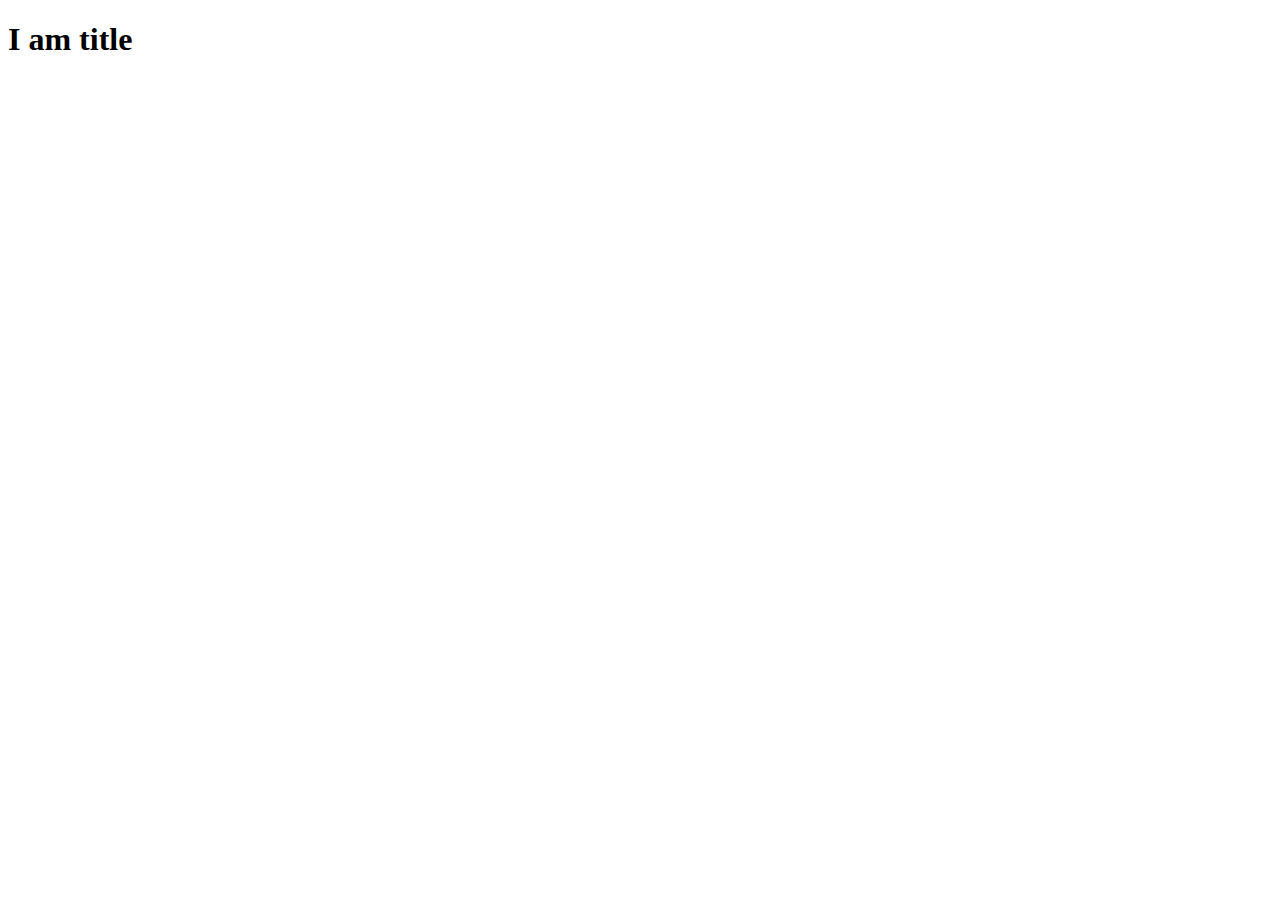
==== circle.html @ 254678d1 "the structure is made on html file" ====
<!DOCTYPE html>
<html lang="en">
<head>
    <meta charset="UTF-8">
    <meta name="viewport" content="width=device-width, initial-scale=1.0">
    <title>Circle</title>
    <link rel="stylesheet" href="">
</head>
<body>
    <h1>I am title</h1>
    <div class="container">
        <div class="content">
        </div>
    </div>
</body>
</html>
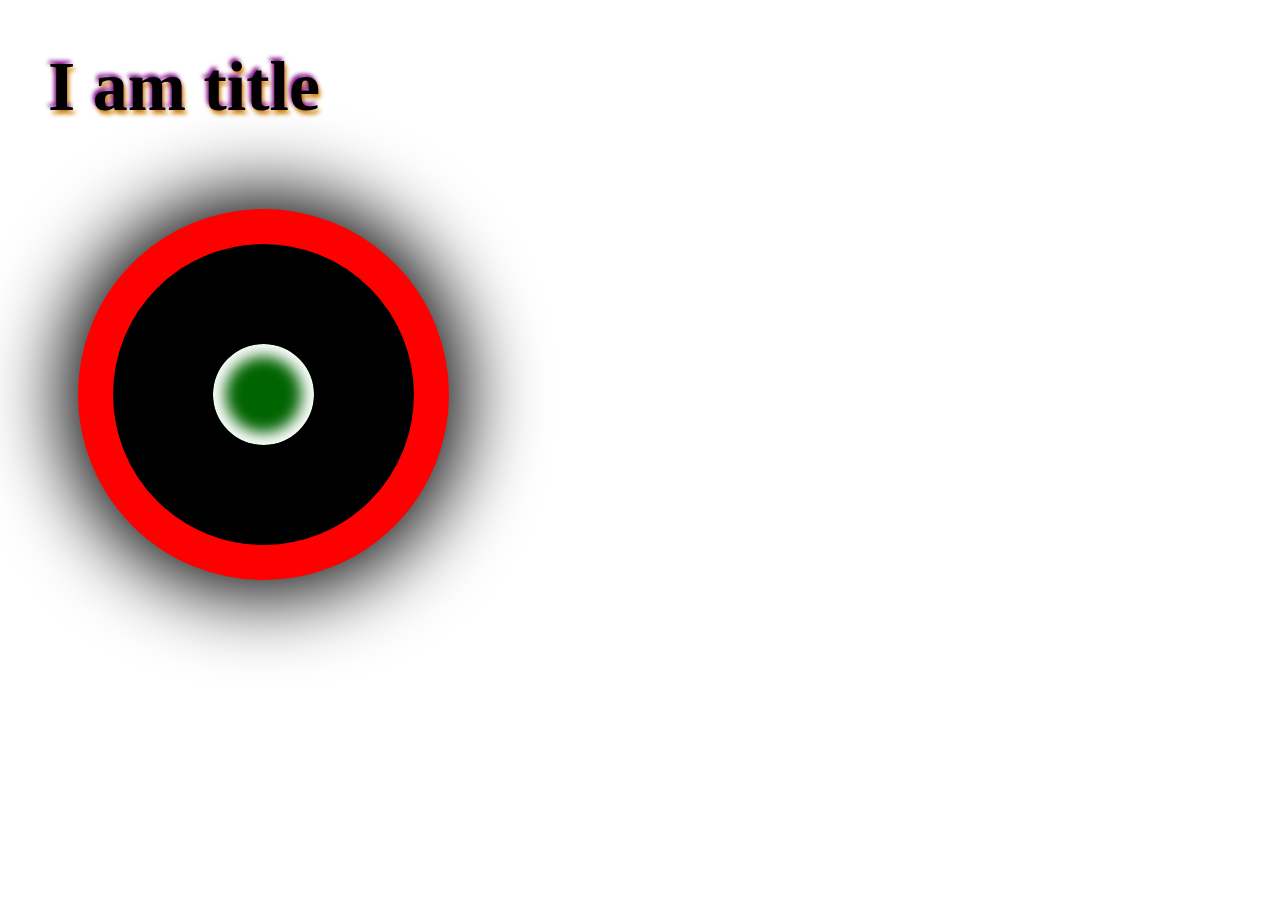
==== commit 7fff1fd0: "link the styles and the circle is done!" ====
--- a/circle.html
+++ b/circle.html
@@ -4,7 +4,7 @@
     <meta charset="UTF-8">
     <meta name="viewport" content="width=device-width, initial-scale=1.0">
     <title>Circle</title>
-    <link rel="stylesheet" href="">
+    <link rel="stylesheet" href="styles-for-circle.css">
 </head>
 <body>
     <h1>I am title</h1>
--- a/styles-for-circle.css
+++ b/styles-for-circle.css
@@ -0,0 +1,25 @@
+h1 {
+    font-size: 70px;
+    text-shadow:-2px -3px 4px rgb(129, 5, 136), 2px 4px 4px rgb(211, 134, 9);
+    padding: 0px 0px 0px 20px; 
+    margin-left: 20px;
+}
+
+.container{
+    padding: 70px;
+    margin-left: 35px;
+}
+
+.content{
+    background-color: darkgreen;
+    width: 1px;
+    height: 1px;
+    border-style: solid;
+    border-width: 100px;
+    border-radius: 50%;
+    padding: 50px;
+    outline-style: solid;
+    outline-width: 35px;
+    outline-color: red;
+    box-shadow: inset 0px 0px 15px 12px white, 0px 0px 80px 50px;
+}
